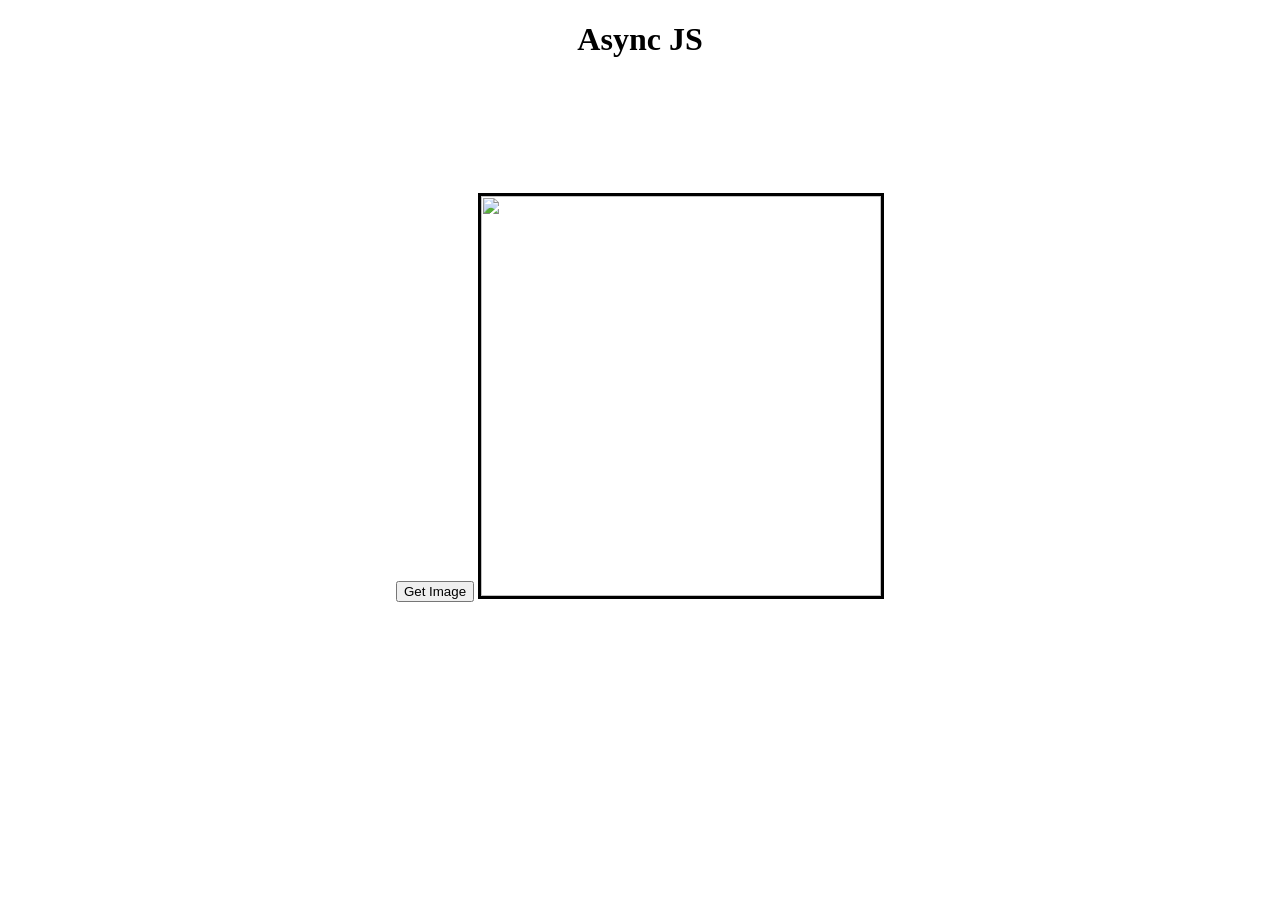
==== async/index.html @ cf550c1a "added" ====
<!DOCTYPE html>
<html lang="en">
<head>
    <meta charset="UTF-8">
    <meta name="viewport" content="width=device-width, initial-scale=1.0">
    <title>Document</title>
    <link rel="stylesheet" href="style.css">
</head>
<body>
    <h1>Async JS</h1>

    <button onclick="getImage()">Get Image</button>

    <img id="display" src="" alt="">
    
    <script src="index.js"></script>





</body>
</html>
---- async/style.css ----
body {
    text-align: center;
}

#display {
    width: 400px;
    height: 400px; 
    border: 3px solid black;
    margin: 3cm auto;
}
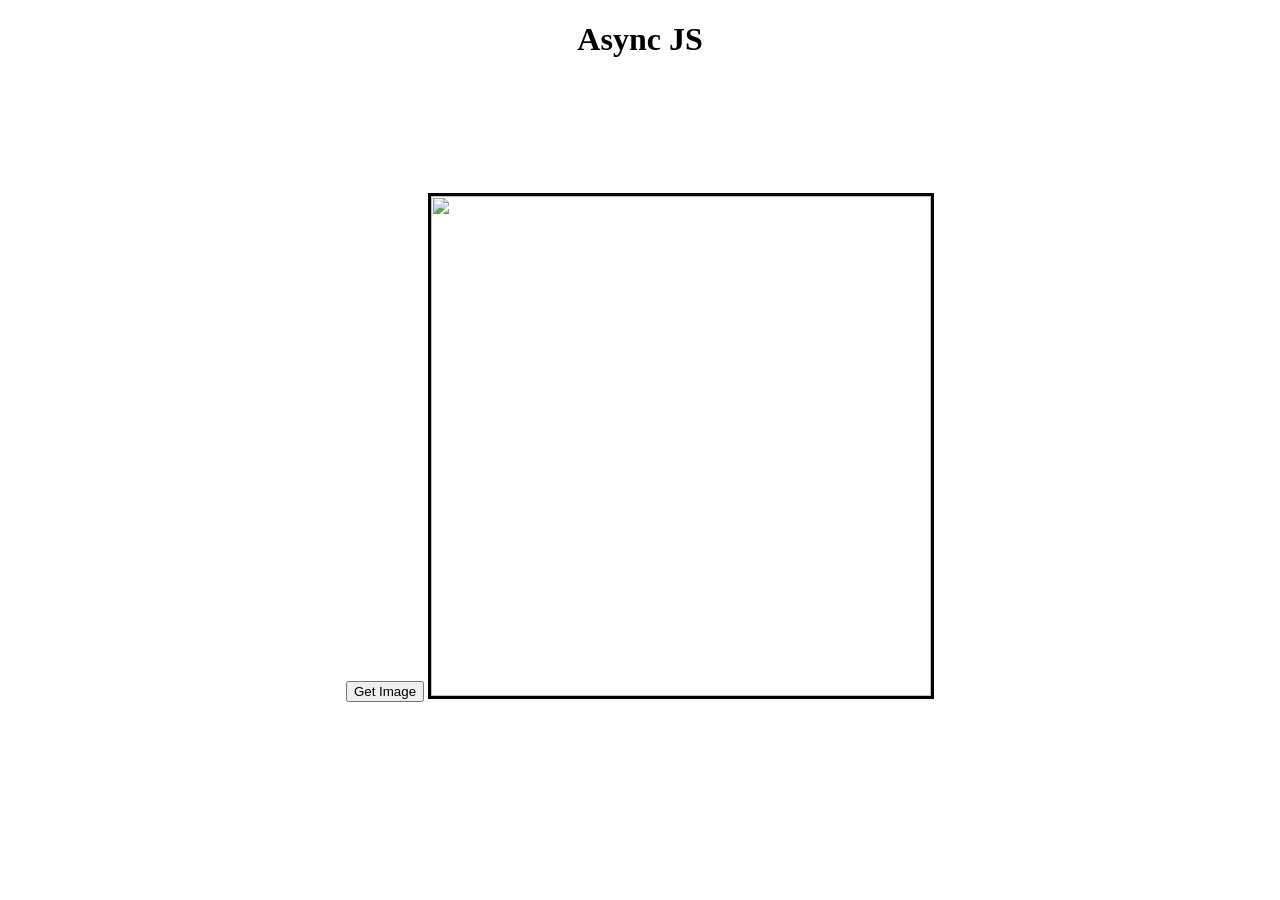
==== commit dc7da5d0: "update" ====
--- a/async/index.html
+++ b/async/index.html
@@ -9,15 +9,11 @@
 <body>
     <h1>Async JS</h1>
 
-    <button onclick="getImage()">Get Image</button>
+     <button onclick="getImage()">Get Image</button>
 
     <img id="display" src="" alt="">
-    
+
     <script src="index.js"></script>
-
-
-
-
 
 </body>
 </html>
--- a/async/style.css
+++ b/async/style.css
@@ -3,8 +3,8 @@
 }
 
 #display {
-    width: 400px;
-    height: 400px; 
+    width: 500px;
+    height: 500px; 
     border: 3px solid black;
     margin: 3cm auto;
 }
